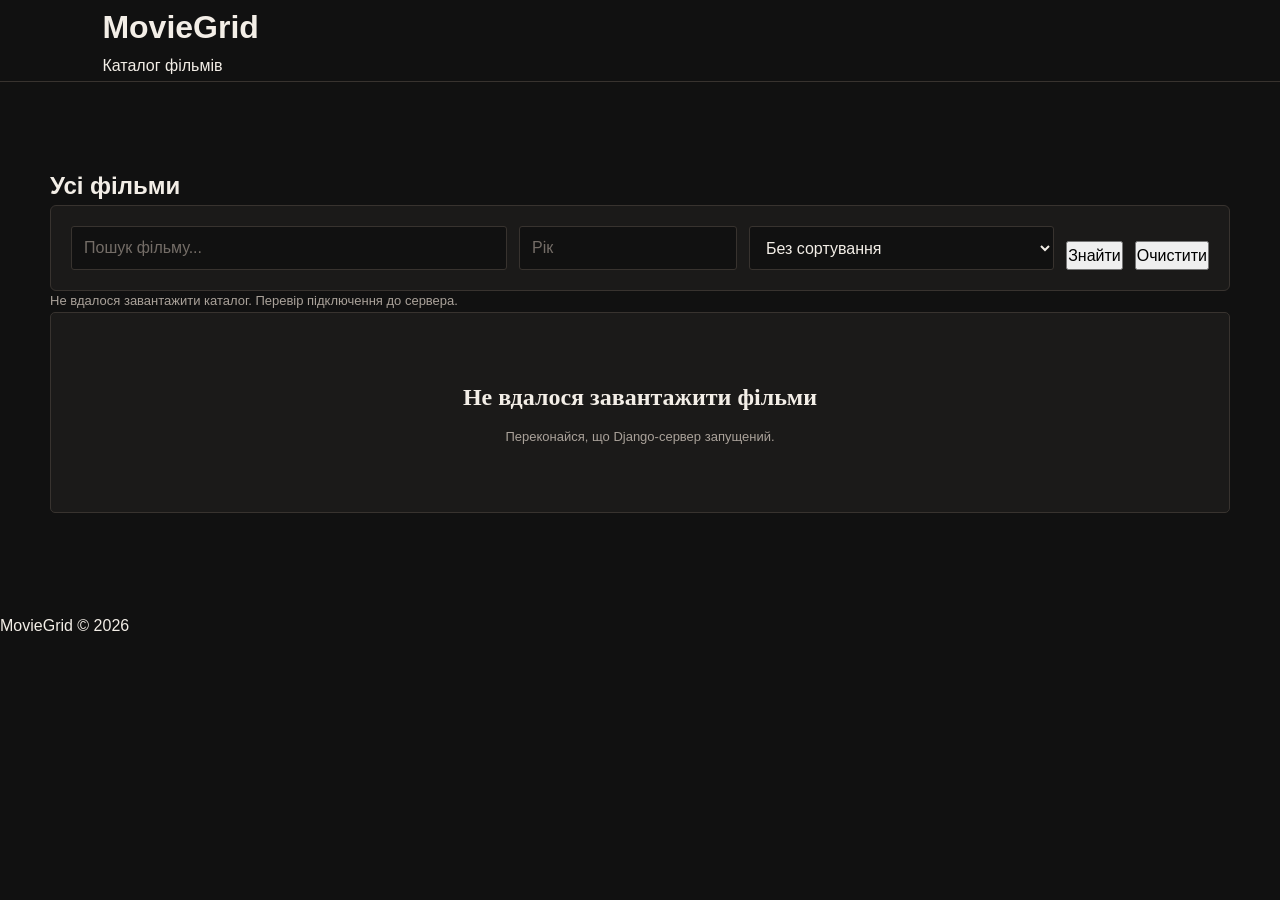
==== movie_frontend/index.html @ 91e03019 "Add front" ====
<!DOCTYPE html>
<html lang="uk">
<head>
    <meta charset="UTF-8">
    <meta name="viewport" content="width=device-width, initial-scale=1.0">

    <title>MovieGrid</title>

    <link rel="stylesheet" href="styles.css">
    <script src="app.js" defer></script>
</head>

<body>

    <header class="header">
        <div class="container">
            <h1>MovieGrid</h1>
            <p>Каталог фільмів</p>
        </div>
    </header>

    <main class="container">

        <section class="catalog">
            <h2>Усі фільми</h2>

            <form id="search-form" class="filters">

                <input
                    type="text"
                    id="search"
                    placeholder="Пошук фільму..."
                >

                <input
                    type="number"
                    id="year"
                    placeholder="Рік"
                >

                <select id="sort">
                    <option value="">Без сортування</option>
                    <option value="title">За назвою</option>
                    <option value="-year">Спочатку новіші</option>
                    <option value="year">Спочатку старіші</option>
                    <option value="-rating">За рейтингом</option>
                </select>

                <button type="submit">Знайти</button>

                <button type="reset" id="reset-button">
                    Очистити
                </button>

            </form>

            <p id="status"></p>

            <div id="movies-list" class="movies-grid"></div>

        </section>

    </main>

    <footer>
        <p>MovieGrid © 2026</p>
    </footer>

</body>
</html>
---- movie_frontend/styles.css ----
:root {
    --background: #111111;
    --surface: #1b1a19;
    --surface-light: #242220;
    --text: #f3eee7;
    --muted: #aaa29a;
    --accent: #c58b72;
    --accent-light: #e0b49d;
    --border: #38332f;
}

* {
    box-sizing: border-box;
    margin: 0;
    padding: 0;
}

html {
    scroll-behavior: smooth;
}

body {
    background: var(--background);
    color: var(--text);
    font-family: "DM Sans", sans-serif;
    line-height: 1.6;
}

a {
    color: inherit;
    text-decoration: none;
}

button,
input,
select {
    font: inherit;
}

/* HEADER */

.header {
    min-height: 82px;
    padding: 0 8%;
    display: flex;
    align-items: center;
    justify-content: space-between;
    border-bottom: 1px solid var(--border);
    background: #111111;
}

.logo {
    display: flex;
    align-items: center;
    gap: 11px;
    font-size: 20px;
    font-weight: 700;
    letter-spacing: -0.5px;
}

.logo-icon {
    width: 34px;
    height: 34px;
    display: grid;
    place-items: center;
    background: var(--accent);
    color: #171310;
    border-radius: 50%;
    font-family: "Playfair Display", serif;
    font-size: 22px;
}

.navigation {
    display: flex;
    gap: 34px;
    color: var(--muted);
    font-size: 14px;
}

.navigation a,
.header-link {
    transition: color 0.2s;
}

.navigation a:hover,
.header-link:hover {
    color: var(--accent-light);
}

.header-link {
    font-size: 14px;
    color: var(--accent-light);
}

.header-link span {
    margin-left: 7px;
}

/* HERO */

.hero {
    min-height: 490px;
    padding: 95px 12%;
    position: relative;
    overflow: hidden;
    display: flex;
    align-items: center;
    background:
        radial-gradient(ellipse at 78% 45%, #51372d 0%, transparent 37%),
        linear-gradient(110deg, #1c1917, #111111 75%);
    border-bottom: 1px solid var(--border);
}

.hero-content {
    position: relative;
    z-index: 2;
    max-width: 620px;
}

.eyebrow {
    color: var(--accent);
    font-size: 11px;
    font-weight: 700;
    letter-spacing: 2.5px;
}

.hero h1 {
    margin-top: 23px;
    font-family: "Playfair Display", serif;
    font-size: clamp(42px, 6vw, 70px);
    line-height: 1.12;
    font-weight: 600;
    letter-spacing: -1.5px;
}

.hero h1 span {
    color: var(--accent-light);
}

.hero-description {
    max-width: 430px;
    margin-top: 22px;
    color: var(--muted);
    font-size: 15px;
    line-height: 1.9;
}

.hero-button {
    display: inline-flex;
    align-items: center;
    gap: 25px;
    margin-top: 32px;
    padding: 14px 21px;
    background: var(--accent);
    color: #171310;
    font-size: 13px;
    font-weight: 700;
    border-radius: 3px;
    transition: background 0.2s, transform 0.2s;
}

.hero-button:hover {
    background: var(--accent-light);
    transform: translateY(-2px);
}

.hero-decoration {
    position: absolute;
    width: 340px;
    height: 340px;
    right: 12%;
    top: 50%;
    transform: translateY(-50%);
    display: grid;
    place-items: center;
}

.decoration-circle {
    position: absolute;
    width: 290px;
    height: 290px;
    border: 1px solid #b57d65;
    border-radius: 50%;
    opacity: 0.55;
    box-shadow:
        0 0 0 25px #b57d6508,
        0 0 0 50px #b57d6505;
}

.decoration-text {
    position: relative;
    color: #d2a38c;
    font-family: "Playfair Display", serif;
    font-size: 31px;
    line-height: 1.25;
    text-align: center;
    letter-spacing: 3px;
    transform: rotate(-8deg);
}

.decoration-number {
    position: absolute;
    bottom: 0;
    color: var(--muted);
    font-size: 10px;
    letter-spacing: 2px;
}

/* CATALOG */

.catalog {
    max-width: 1250px;
    margin: 0 auto;
    padding: 85px 35px 100px;
}

.section-heading {
    display: flex;
    align-items: end;
    justify-content: space-between;
    gap: 20px;
    margin-bottom: 35px;
}

.section-heading h2 {
    margin-top: 10px;
    font-family: "Playfair Display", serif;
    font-size: clamp(30px, 4vw, 42px);
    font-weight: 600;
}

.section-heading h2 span {
    color: var(--accent);
}

.section-note {
    color: var(--muted);
    font-size: 13px;
}

/* FILTERS */

.filters {
    display: grid;
    grid-template-columns: minmax(180px, 2fr) minmax(120px, 1fr) minmax(190px, 1.4fr) auto auto;
    align-items: end;
    gap: 12px;
    padding: 20px;
    background: var(--surface);
    border: 1px solid var(--border);
    border-radius: 6px;
}

.filters label {
    display: block;
    margin-bottom: 8px;
    color: var(--muted);
    font-size: 12px;
}

.filters input,
.filters select {
    width: 100%;
    min-width: 0;
    height: 44px;
    padding: 0 12px;
    color: var(--text);
    background: #111111;
    border: 1px solid var(--border);
    border-radius: 3px;
    outline: none;
}

.filters input:focus,
.filters select:focus {
    border-color: var(--accent);
}

.filters input::placeholder {
    color: #746d67;
}

.filters select {
    cursor: pointer;
}

.search-button,
.reset-button {
    height: 44px;
    padding: 0 17px;
    border-radius: 3px;
    cursor: pointer;
    transition: 0.2s;
    white-space: nowrap;
}

.search-button {
    border: 1px solid var(--accent);
    background: var(--accent);
    color: #171310;
    font-weight: 700;
}

.search-button:hover {
    background: var(--accent-light);
}

.search-button span {
    margin-left: 8px;
}

.reset-button {
    border: 1px solid var(--border);
    background: transparent;
    color: var(--muted);
}

.reset-button:hover {
    color: var(--text);
    border-color: var(--accent);
}

/* CATALOG INFO */

.catalog-info {
    display: flex;
    justify-content: space-between;
    align-items: center;
    margin: 30px 0 20px;
}

#status {
    color: var(--muted);
    font-size: 13px;
}

.catalog-label {
    color: #71665e;
    font-size: 10px;
    letter-spacing: 2px;
}

/* MOVIE CARDS */

.movies-list {
    display: grid;
    grid-template-columns: repeat(4, minmax(0, 1fr));
    gap: 24px;
}

.movie-card {
    min-width: 0;
    overflow: hidden;
    background: var(--surface);
    border: 1px solid var(--border);
    border-radius: 5px;
    transition: transform 0.25s, border-color 0.25s;
}

.movie-card:hover {
    transform: translateY(-5px);
    border-color: #936c58;
}

.movie-cover {
    height: 225px;
    position: relative;
    overflow: hidden;
    display: flex;
    justify-content: center;
    align-items: center;
    padding: 25px;
    background:
        radial-gradient(circle at 50% 40%, #b27b6040, transparent 45%),
        linear-gradient(145deg, #43332e, #1b1918 75%);
}

.movie-cover::before,
.movie-cover::after {
    content: "";
    position: absolute;
    border: 1px solid #d3a58a40;
    border-radius: 50%;
}

.movie-cover::before {
    width: 160px;
    height: 160px;
}

.movie-cover::after {
    width: 115px;
    height: 115px;
}

.movie-cover-number {
    position: absolute;
    top: 15px;
    left: 16px;
    color: #e0b49d;
    font-size: 10px;
    letter-spacing: 2px;
}

.movie-cover-title {
    position: relative;
    z-index: 1;
    max-width: 100%;
    overflow-wrap: anywhere;
    color: #f4e4d8;
    font-family: "Playfair Display", serif;
    font-size: 24px;
    text-align: center;
    line-height: 1.2;
}

.movie-cover-bottom {
    position: absolute;
    bottom: 13px;
    color: #d6b6a4;
    font-size: 9px;
    letter-spacing: 3px;
}

.movie-content {
    padding: 18px;
}

.movie-meta {
    display: flex;
    justify-content: space-between;
    align-items: center;
    gap: 8px;
    margin-bottom: 10px;
    color: var(--muted);
    font-size: 11px;
}

.movie-rating {
    color: var(--accent-light);
}

.movie-card h3 {
    margin-bottom: 9px;
    font-family: "Playfair Display", serif;
    font-size: 19px;
    line-height: 1.35;
}

.movie-director {
    margin-bottom: 12px;
    color: var(--accent-light);
    font-size: 12px;
}

.movie-description {
    display: -webkit-box;
    overflow: hidden;
    color: var(--muted);
    font-size: 12px;
    line-height: 1.7;
    -webkit-box-orient: vertical;
    -webkit-line-clamp: 3;
}

/* EMPTY STATE */

.empty-state {
    grid-column: 1 / -1;
    padding: 65px 20px;
    text-align: center;
    background: var(--surface);
    border: 1px solid var(--border);
    border-radius: 5px;
}

.empty-state h3 {
    margin-bottom: 10px;
    font-family: "Playfair Display", serif;
    font-size: 24px;
}

.empty-state p {
    color: var(--muted);
    font-size: 13px;
}

/* FOOTER */

.footer {
    min-height: 100px;
    padding: 25px 8%;
    display: flex;
    justify-content: space-between;
    align-items: center;
    gap: 20px;
    border-top: 1px solid var(--border);
    color: var(--muted);
    font-size: 12px;
}

.footer .logo {
    color: var(--text);
    font-size: 17px;
}

.footer .logo-icon {
    width: 29px;
    height: 29px;
    font-size: 19px;
}

/* RESPONSIVE */

@media (max-width: 1000px) {
    .movies-list {
        grid-template-columns: repeat(3, minmax(0, 1fr));
    }

    .filters {
        grid-template-columns: repeat(2, minmax(0, 1fr));
    }

    .hero-decoration {
        right: 3%;
        opacity: 0.5;
    }
}

@media (max-width: 650px) {
    .header {
        min-height: 70px;
        padding: 0 20px;
    }

    .navigation {
        display: none;
    }

    .hero {
        min-height: 440px;
        padding: 75px 25px;
    }

    .hero-decoration {
        right: -130px;
        opacity: 0.2;
    }

    .catalog {
        padding: 60px 20px;
    }

    .section-heading {
        align-items: start;
        flex-direction: column;
    }

    .section-note {
        font-size: 12px;
    }

    .filters {
        grid-template-columns: 1fr;
    }

    .movies-list {
        grid-template-columns: repeat(2, minmax(0, 1fr));
        gap: 13px;
    }

    .movie-cover {
        height: 175px;
    }

    .movie-cover-title {
        font-size: 19px;
    }

    .movie-content {
        padding: 13px;
    }

    .movie-card h3 {
        font-size: 16px;
    }

    .catalog-label {
        display: none;
    }

    .footer {
        flex-direction: column;
        text-align: center;
    }
}

@media (max-width: 380px) {
    .movies-list {
        grid-template-columns: 1fr;
    }

    .movie-cover {
        height: 220px;
    }
}

```css
/* NAVIGATION */

.nav-button {
    padding: 10px 16px;
    border: none;
    border-bottom: 2px solid transparent;
    background: transparent;
    color: var(--muted);
    cursor: pointer;
    font-size: 14px;
    transition: 0.2s;
}

.nav-button:hover {
    color: var(--accent-light);
}

.nav-button.active {
    color: var(--accent-light);
    border-bottom-color: var(--accent);
}


/* PAGE SECTIONS */

.content-section {
    display: none;
}

.content-section.active {
    display: block;
}


/* MOVIE GENRES */

.movie-genres {
    margin-bottom: 10px;
    color: var(--accent);
    font-size: 12px;
    line-height: 1.6;
}


/* DIRECTORS */

.people-list {
    display: grid;
    grid-template-columns: repeat(3, minmax(0, 1fr));
    gap: 20px;
}

.info-card {
    padding: 22px;
    background: var(--surface);
    border: 1px solid var(--border);
    border-radius: 5px;
    transition: border-color 0.2s, transform 0.2s;
}

.info-card:hover {
    border-color: var(--accent);
    transform: translateY(-3px);
}

.info-card h3 {
    margin-bottom: 15px;
    color: var(--text);
    font-family: "Playfair Display", serif;
    font-size: 22px;
}

.info-meta {
    margin-bottom: 7px;
    color: var(--accent-light);
    font-size: 12px;
}

.info-description {
    margin-top: 15px;
    color: var(--muted);
    font-size: 13px;
    line-height: 1.7;
}

.info-count {
    margin-top: 18px;
    padding-top: 12px;
    border-top: 1px solid var(--border);
    color: var(--accent);
    font-size: 12px;
}


/* GENRES */

.genres-list {
    display: grid;
    grid-template-columns: repeat(3, minmax(0, 1fr));
    gap: 18px;
}

.genre-card {
    padding: 25px;
    background: var(--surface);
    border: 1px solid var(--border);
    border-left: 3px solid var(--accent);
    border-radius: 5px;
    transition: 0.2s;
}

.genre-card:hover {
    background: var(--surface-light);
    border-color: var(--accent);
}

.genre-card h3 {
    margin-bottom: 10px;
    color: var(--text);
    font-family: "Playfair Display", serif;
    font-size: 21px;
}

.genre-card p {
    color: var(--muted);
    font-size: 12px;
}


/* RESPONSIVE */

@media (max-width: 900px) {
    .people-list,
    .genres-list {
        grid-template-columns: repeat(2, minmax(0, 1fr));
    }

    .header {
        padding: 15px 5%;
        gap: 15px;
    }

    .navigation {
        gap: 10px;
    }
}

@media (max-width: 650px) {
    .header {
        flex-direction: column;
        align-items: flex-start;
    }

    .navigation {
        display: flex;
        width: 100%;
        justify-content: space-between;
    }

    .nav-button {
        padding: 10px 8px;
        font-size: 13px;
    }

    .people-list,
    .genres-list {
        grid-template-columns: 1fr;
    }
}
```
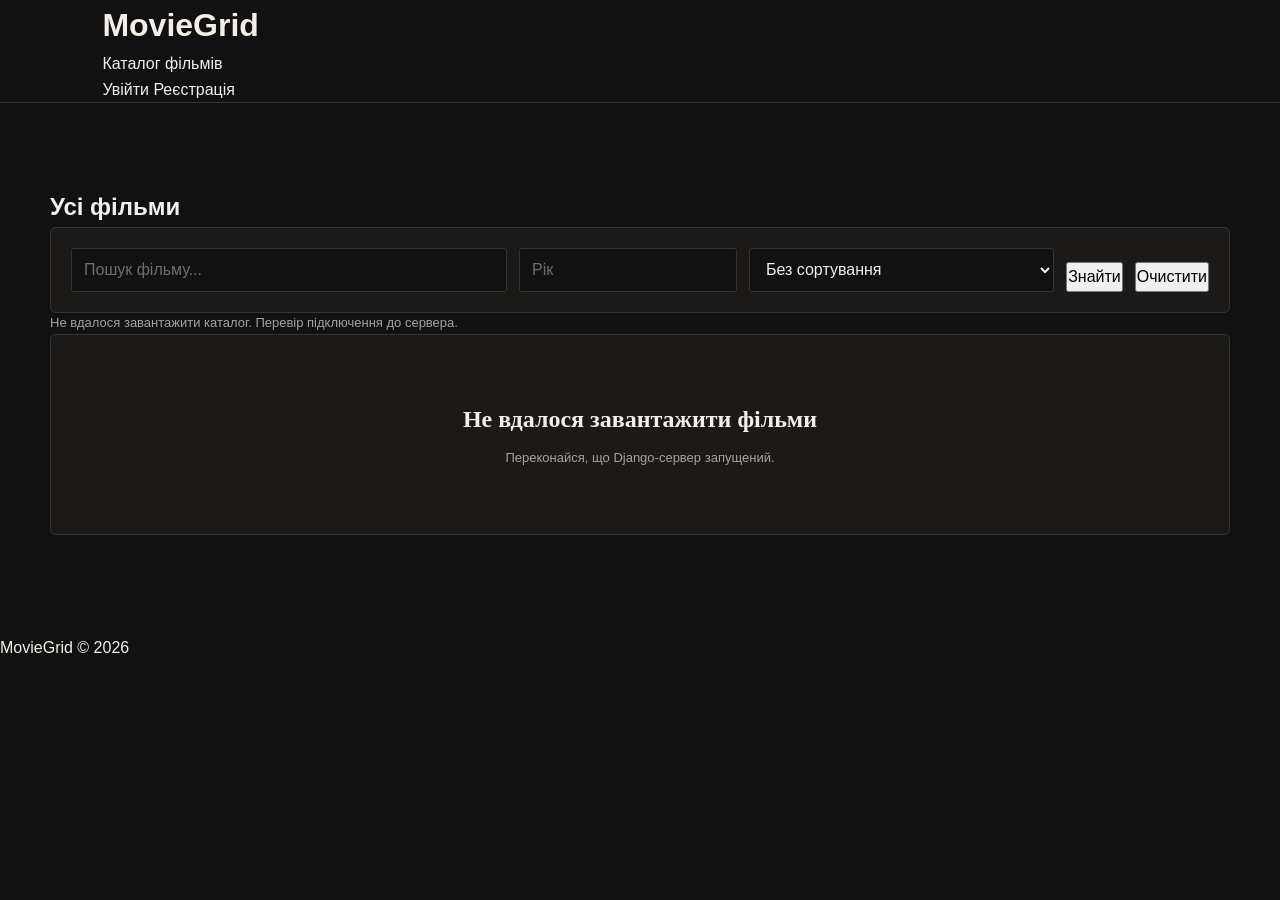
==== commit e850adf5: "Complete frontend authentication and update README" ====
--- a/movie_frontend/index.html
+++ b/movie_frontend/index.html
@@ -1,4 +1,3 @@
-
 <!DOCTYPE html>
 <html lang="uk">
 <head>
@@ -9,16 +8,28 @@
 
     <link rel="stylesheet" href="styles.css">
     <script src="app.js" defer></script>
+    <script src="auth.js" defer></script>
 </head>
 
 <body>
 
     <header class="header">
-        <div class="container">
-            <h1>MovieGrid</h1>
-            <p>Каталог фільмів</p>
-        </div>
-    </header>
+    <div class="container">
+        <h1>MovieGrid</h1>
+        <p>Каталог фільмів</p>
+
+        <nav id="main-nav">
+            <a href="login.html" id="login-link">Увійти</a>
+            <a href="register.html" id="register-link">Реєстрація</a>
+            <a href="protected.html" id="profile-link" style="display: none;">
+                Особистий кабінет
+            </a>
+            <button id="logout-button" style="display: none;">
+                Вийти
+            </button>
+        </nav>
+    </div>
+</header>
 
     <main class="container">
 
--- a/movie_frontend/styles.css
+++ b/movie_frontend/styles.css
@@ -776,4 +776,43 @@
         grid-template-columns: 1fr;
     }
 }
-```+```
+
+.auth-container {
+    max-width: 420px;
+    margin: 50px auto;
+    padding: 30px;
+    background: white;
+    border-radius: 12px;
+}
+
+.auth-container h2 {
+    text-align: center;
+    margin-bottom: 25px;
+}
+
+.auth-container form {
+    display: flex;
+    flex-direction: column;
+    gap: 10px;
+}
+
+.auth-container input {
+    padding: 11px;
+    border: 1px solid #ccc;
+    border-radius: 6px;
+    font-size: 15px;
+}
+
+.auth-container button {
+    margin-top: 15px;
+    padding: 12px;
+    border: none;
+    border-radius: 6px;
+    cursor: pointer;
+}
+
+#auth-message {
+    margin-top: 15px;
+    text-align: center;
+}
